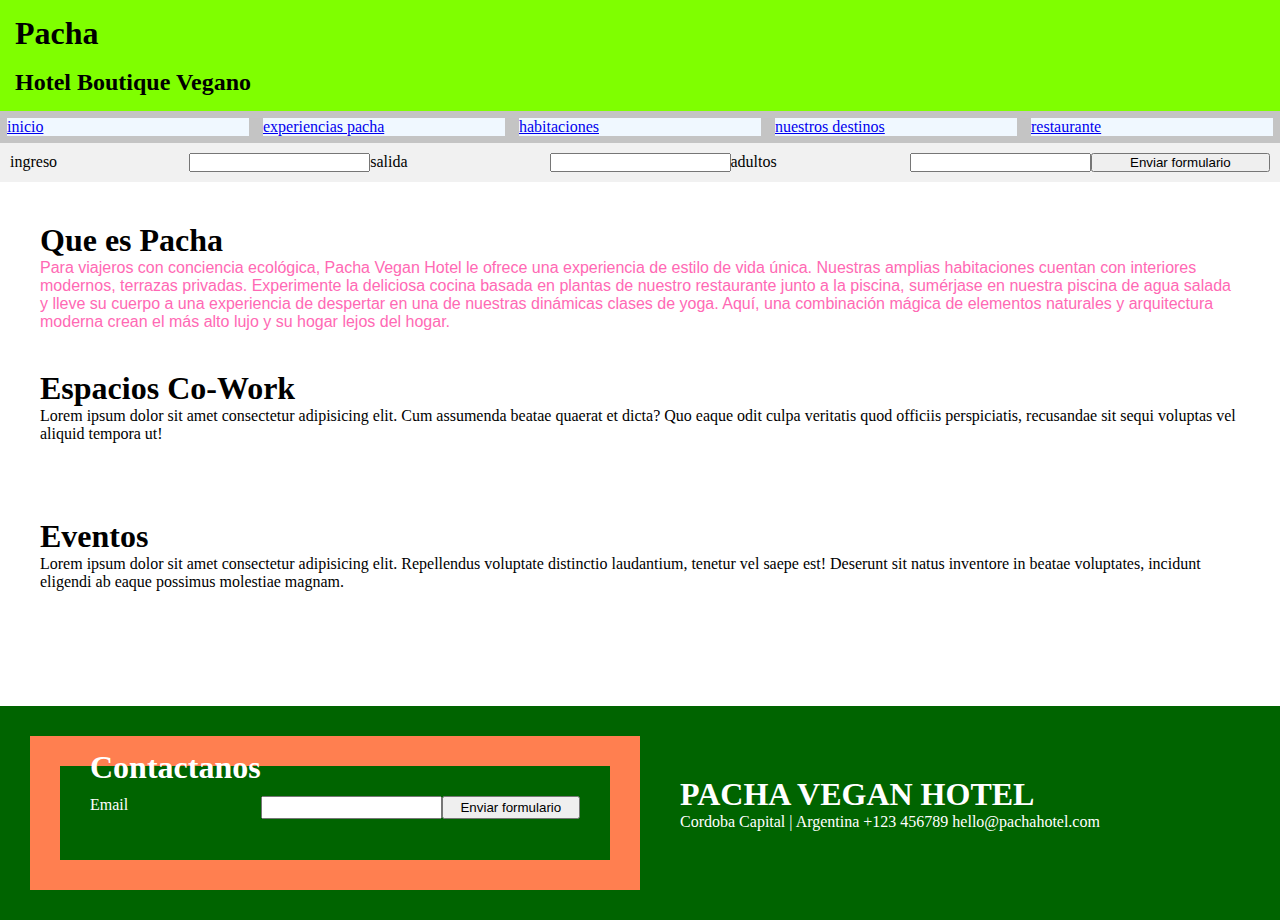
==== index.html @ 4e6cf35f "first commit" ====
<!DOCTYPE html>
<html lang="en">
<head>
    <meta charset="UTF-8">
    <meta http-equiv="X-UA-Compatible" content="IE=edge">
    <meta name="viewport" content="width=device-width, initial-scale=1.0">
    <link rel="shortcut icon" href="./imagenes/tent.png" type="image/x-icon">
    <link rel="stylesheet" href="./estilos/style.css">
    <title>Pacha</title>
</head>

<body>
   <header>
       <h1>Pacha</h1>
       <h2>Hotel Boutique Vegano</h2>
   </header>

<!-- enlaces relativos -->
   <nav class="grid">
       <div> <a href="index.html">inicio</a></div>
       <div> <a href="./secciones/experiencias pacha.html">experiencias pacha</a></div>
       <div> <a href="./secciones/habitaciones.html">habitaciones</a></div>
       <div> <a href="./secciones/nuestros destinos.html">nuestros destinos</a></div>
       <div> <a href="./secciones/restaurante.html">restaurante</a></div>
   </nav>

   <form>
       <label for="check_in">ingreso</label>
       <input type="calendar" name="ingreso">
       <label for="check_out">salida</label>
       <input type="calendar" horario=salida>
       <label for="numero_de_huepedes">adultos</label>
       <input type="number" huespedes=adultos>
       <input type="submit" value="Enviar formulario"/>
   </form>

    <section>
        <h1 class="intoducion__h1">Que es Pacha</h1>
        <p class="introducion__p"> Para viajeros con conciencia ecológica, Pacha Vegan Hotel le ofrece una experiencia de estilo de vida única. Nuestras amplias habitaciones cuentan con interiores modernos, terrazas privadas.
           Experimente la deliciosa cocina basada en plantas de nuestro restaurante junto a la piscina, sumérjase en nuestra piscina de agua salada y lleve su cuerpo a una experiencia de despertar en una de nuestras dinámicas clases de yoga. Aquí, una combinación mágica de elementos naturales y arquitectura moderna crean el más alto lujo y su hogar lejos del hogar.</p>
        <h1>Espacios Co-Work</h1>
           <p >Lorem ipsum dolor sit amet consectetur adipisicing elit. Cum assumenda beatae quaerat et dicta? Quo eaque odit culpa veritatis quod officiis perspiciatis, recusandae sit sequi voluptas vel aliquid tempora ut!</p>
        <h1>Eventos</h1>
           <p>Lorem ipsum dolor sit amet consectetur adipisicing elit. Repellendus voluptate distinctio laudantium, tenetur vel saepe est! Deserunt sit natus inventore in beatae voluptates, incidunt eligendi ab eaque possimus molestiae magnam.</p>
    </section>

 

<footer> 
    <form class="form__footer">
        <label for="email">Email</label>
        <input type="text" email="email">
        <input type="submit" value="Enviar formulario"/>
        <h1 class="form__h1">Contactanos</h1>
    </form>

    <section class="p__footer">
        <h1>PACHA VEGAN HOTEL</h1>
        <p>Cordoba Capital | Argentina
           +123 456789
           hello@pachahotel.com
        </p>
    </section>
</footer>

</body>
</html>
---- estilos/style.css ----
*{
padding: 0;
margin: 0;
}

body{
    color: white;
}

header{
    display: grid;
    grid-template-rows: 2fr 1fr;
    color: black;
    background-color:chartreuse;
    padding: 15px;
    margin-top: 0;
}

nav{
    display: grid;
    grid-template-columns:200fr 200fr 200fr 200fr 200fr;
    background-color: rgb(196, 196, 196);
    padding:0px;
    margin-top: 0px;
}

div{
    background-color: aliceblue;
    margin: 7px;
}

section{
    color: black;
    padding: 40px;
    display: grid;
    grid-template-rows: 25fr 75fr 25fr 75fr 25fr 75fr;
}

.introducion__h1{
    color: black;
    padding: 50px;
}

.introducion__p{
    color: hotpink;
    font-family: 'Franklin Gothic Medium', 'Arial Narrow', Arial, sans-serif;
}

form{
    display: grid;
    grid-template-columns: 1fr 1fr 1fr 1fr 1fr 1fr 1fr;
    padding: 10px;
    color: black;
    background-color: rgb(241, 241, 241);
    border: 15px; color: black;
    position: sticky;
    top: 0px;

}

.form__h1{
    position: relative;
    bottom: 70px;
}

footer{  
    display: grid;
    grid-template-columns: 1fr 1fr;
    background-color: darkgreen;
    padding:30px;
    margin-bottom: 0;
}

.form__footer{
    display: grid;
    grid-template-columns: 1fr 1fr 1fr;
    color: white;
    background-color:darkgreen;
    padding: 30px;
    padding-bottom: 0px;
    border: 30px solid coral;
}

.p__footer{
    display: grid;
    grid-template-rows: 1fr 1fr;
    color: white;
}

.div__experiencias{
    background-color: aqua;
    width: 100px;
    height: 100px;
    margin: 10px;
    display: flex;
    grid-template-columns: 100px 100px 100px;
    grid-template-rows: 100px 100px 100px;
}
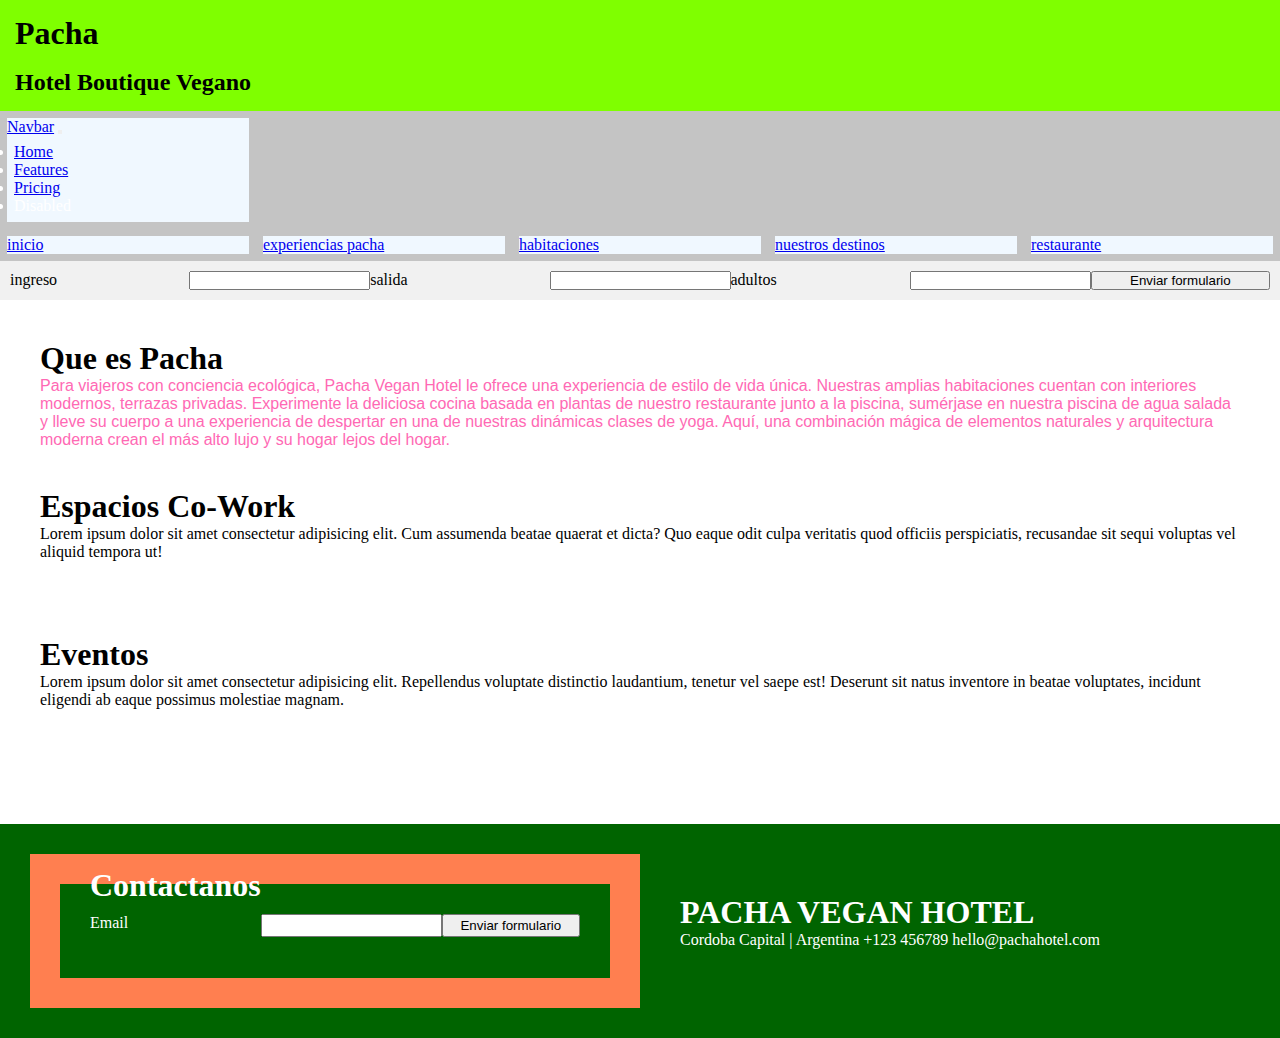
==== commit ccd52468: "agaregado" ====
--- a/index.html
+++ b/index.html
@@ -16,7 +16,33 @@
    </header>
 
 <!-- enlaces relativos -->
-   <nav class="grid">
+<nav class="navbar navbar-expand-lg navbar-light bg-light">
+    <div class="container-fluid">
+      <a class="navbar-brand" href="#">Navbar</a>
+      <button class="navbar-toggler" type="button" data-bs-toggle="collapse" data-bs-target="#navbarNav" aria-controls="navbarNav" aria-expanded="false" aria-label="Toggle navigation">
+        <span class="navbar-toggler-icon"></span>
+      </button>
+      <div class="collapse navbar-collapse" id="navbarNav">
+        <ul class="navbar-nav">
+          <li class="nav-item">
+            <a class="nav-link active" aria-current="page" href="#">Home</a>
+          </li>
+          <li class="nav-item">
+            <a class="nav-link" href="#">Features</a>
+          </li>
+          <li class="nav-item">
+            <a class="nav-link" href="#">Pricing</a>
+          </li>
+          <li class="nav-item">
+            <a class="nav-link disabled">Disabled</a>
+          </li>
+        </ul>
+      </div>
+    </div>
+  </nav>
+
+
+   <nav class="transf">
        <div> <a href="index.html">inicio</a></div>
        <div> <a href="./secciones/experiencias pacha.html">experiencias pacha</a></div>
        <div> <a href="./secciones/habitaciones.html">habitaciones</a></div>
@@ -44,24 +70,20 @@
            <p>Lorem ipsum dolor sit amet consectetur adipisicing elit. Repellendus voluptate distinctio laudantium, tenetur vel saepe est! Deserunt sit natus inventore in beatae voluptates, incidunt eligendi ab eaque possimus molestiae magnam.</p>
     </section>
 
- 
-
-<footer> 
-    <form class="form__footer">
-        <label for="email">Email</label>
-        <input type="text" email="email">
-        <input type="submit" value="Enviar formulario"/>
-        <h1 class="form__h1">Contactanos</h1>
-    </form>
-
-    <section class="p__footer">
-        <h1>PACHA VEGAN HOTEL</h1>
-        <p>Cordoba Capital | Argentina
-           +123 456789
-           hello@pachahotel.com
-        </p>
-    </section>
-</footer>
-
+    <footer> 
+        <form class="form__footer">
+            <label for="email">Email</label>
+            <input type="text" email="email">
+            <input type="submit" value="Enviar formulario"/>
+            <h1 class="form__h1">Contactanos</h1>
+        </form>
+    
+        <section class="p__footer">
+            <h1>PACHA VEGAN HOTEL</h1>
+            <p>Cordoba Capital | Argentina
+               +123 456789
+               hello@pachahotel.com
+            </p>
+        </section>
 </body>
 </html>--- a/estilos/style.css
+++ b/estilos/style.css
@@ -22,6 +22,11 @@
     background-color: rgb(196, 196, 196);
     padding:0px;
     margin-top: 0px;
+}
+
+.transf:hover{
+    transform: scale(2);
+    transition: all 2s;
 }
 
 div{
@@ -87,12 +92,11 @@
     color: white;
 }
 
-.div__experiencias{
-    background-color: aqua;
-    width: 100px;
-    height: 100px;
-    margin: 10px;
-    display: flex;
-    grid-template-columns: 100px 100px 100px;
-    grid-template-rows: 100px 100px 100px;
+.experiencias{
+    display: grid;
+    grid-template-columns: 1fr 1fr 1fr;
+    grid-template-rows: 1fr 1fr 1fr;
+    color: aqua;
+    padding: 0px;
+    margin: 0px;
 }